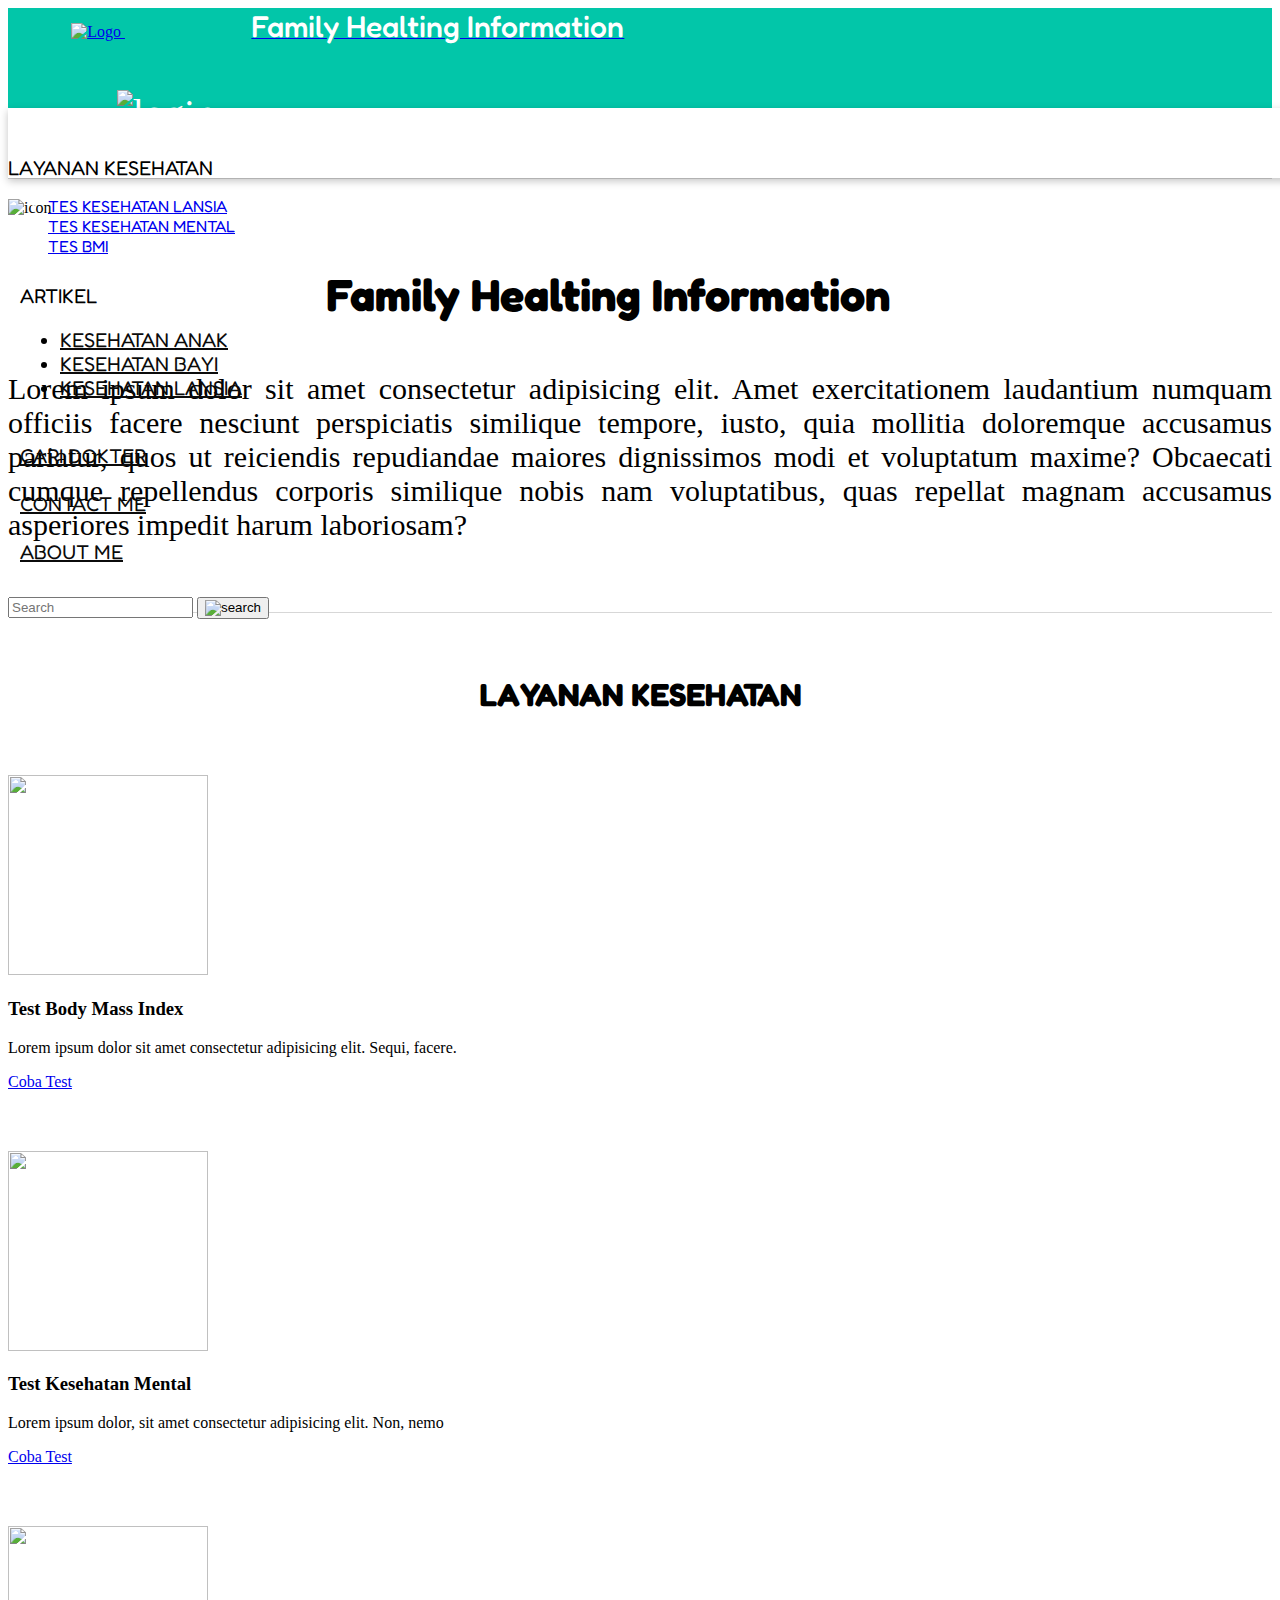
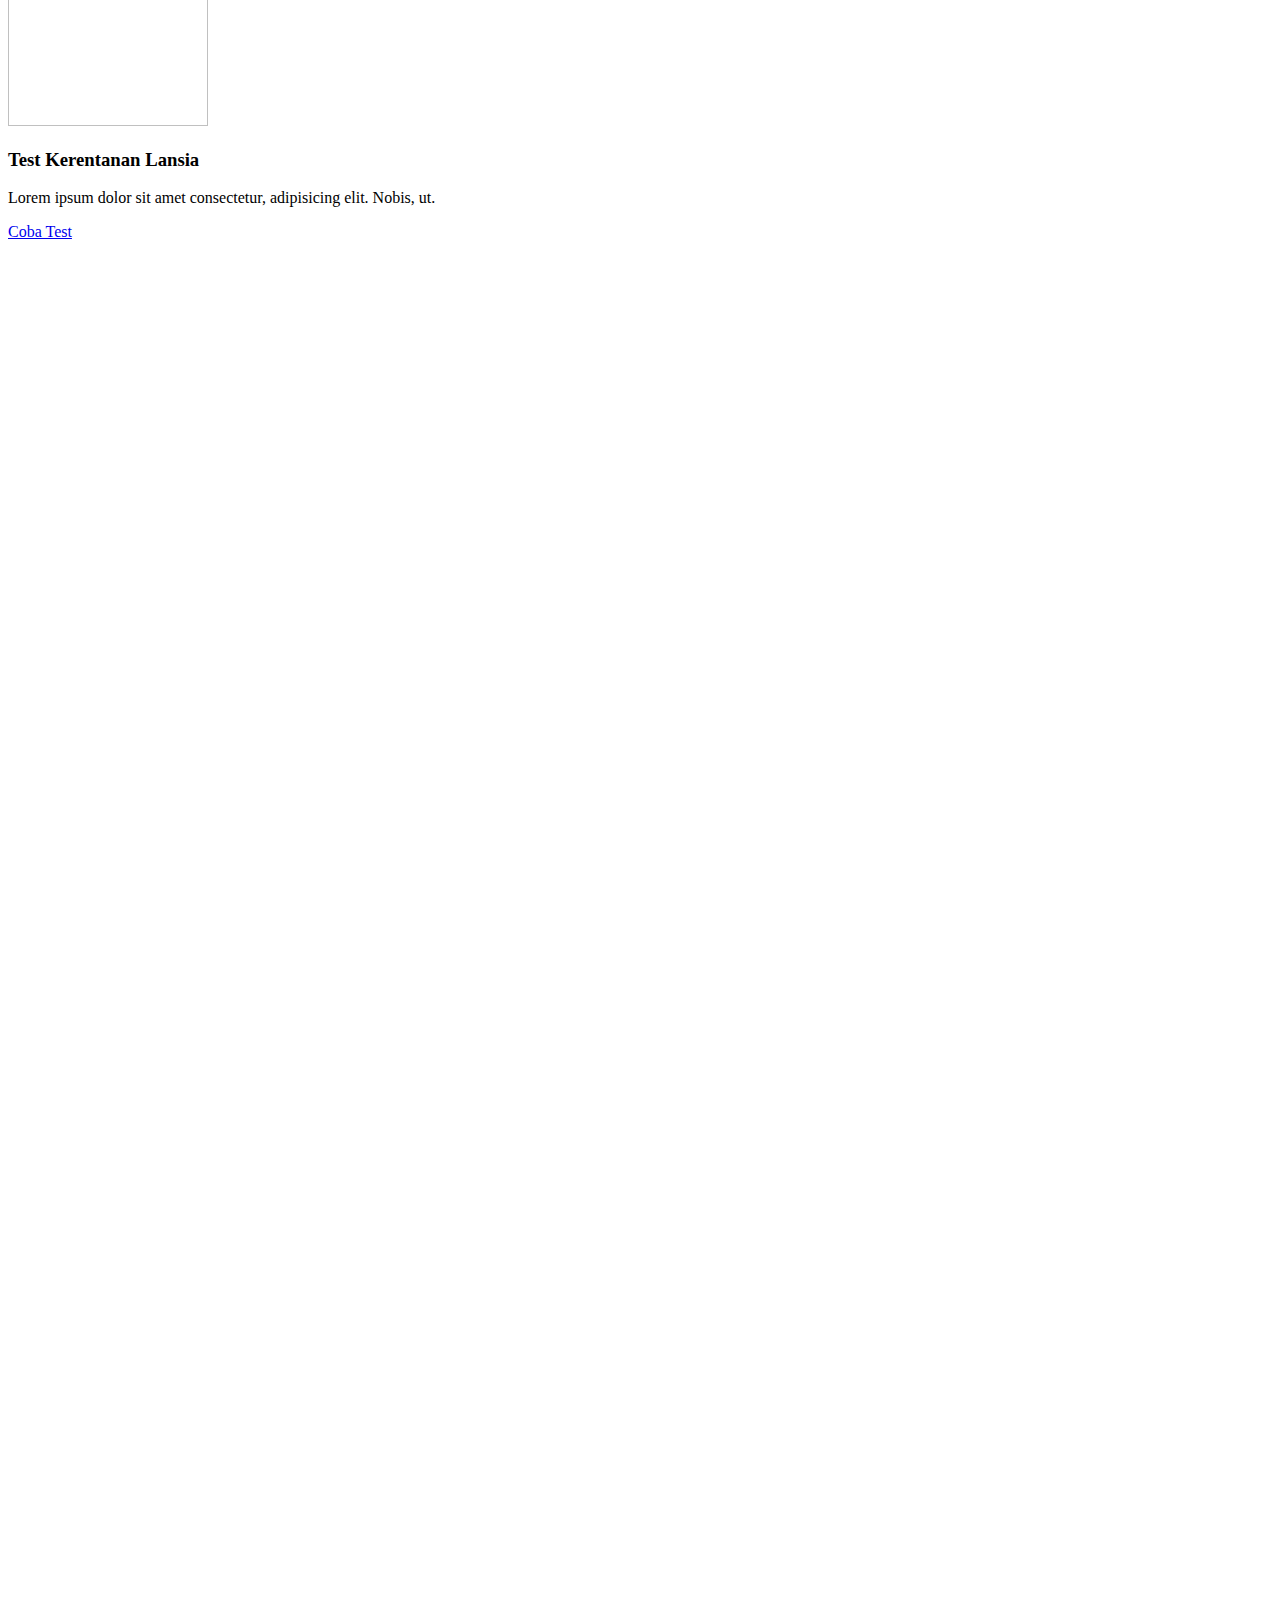
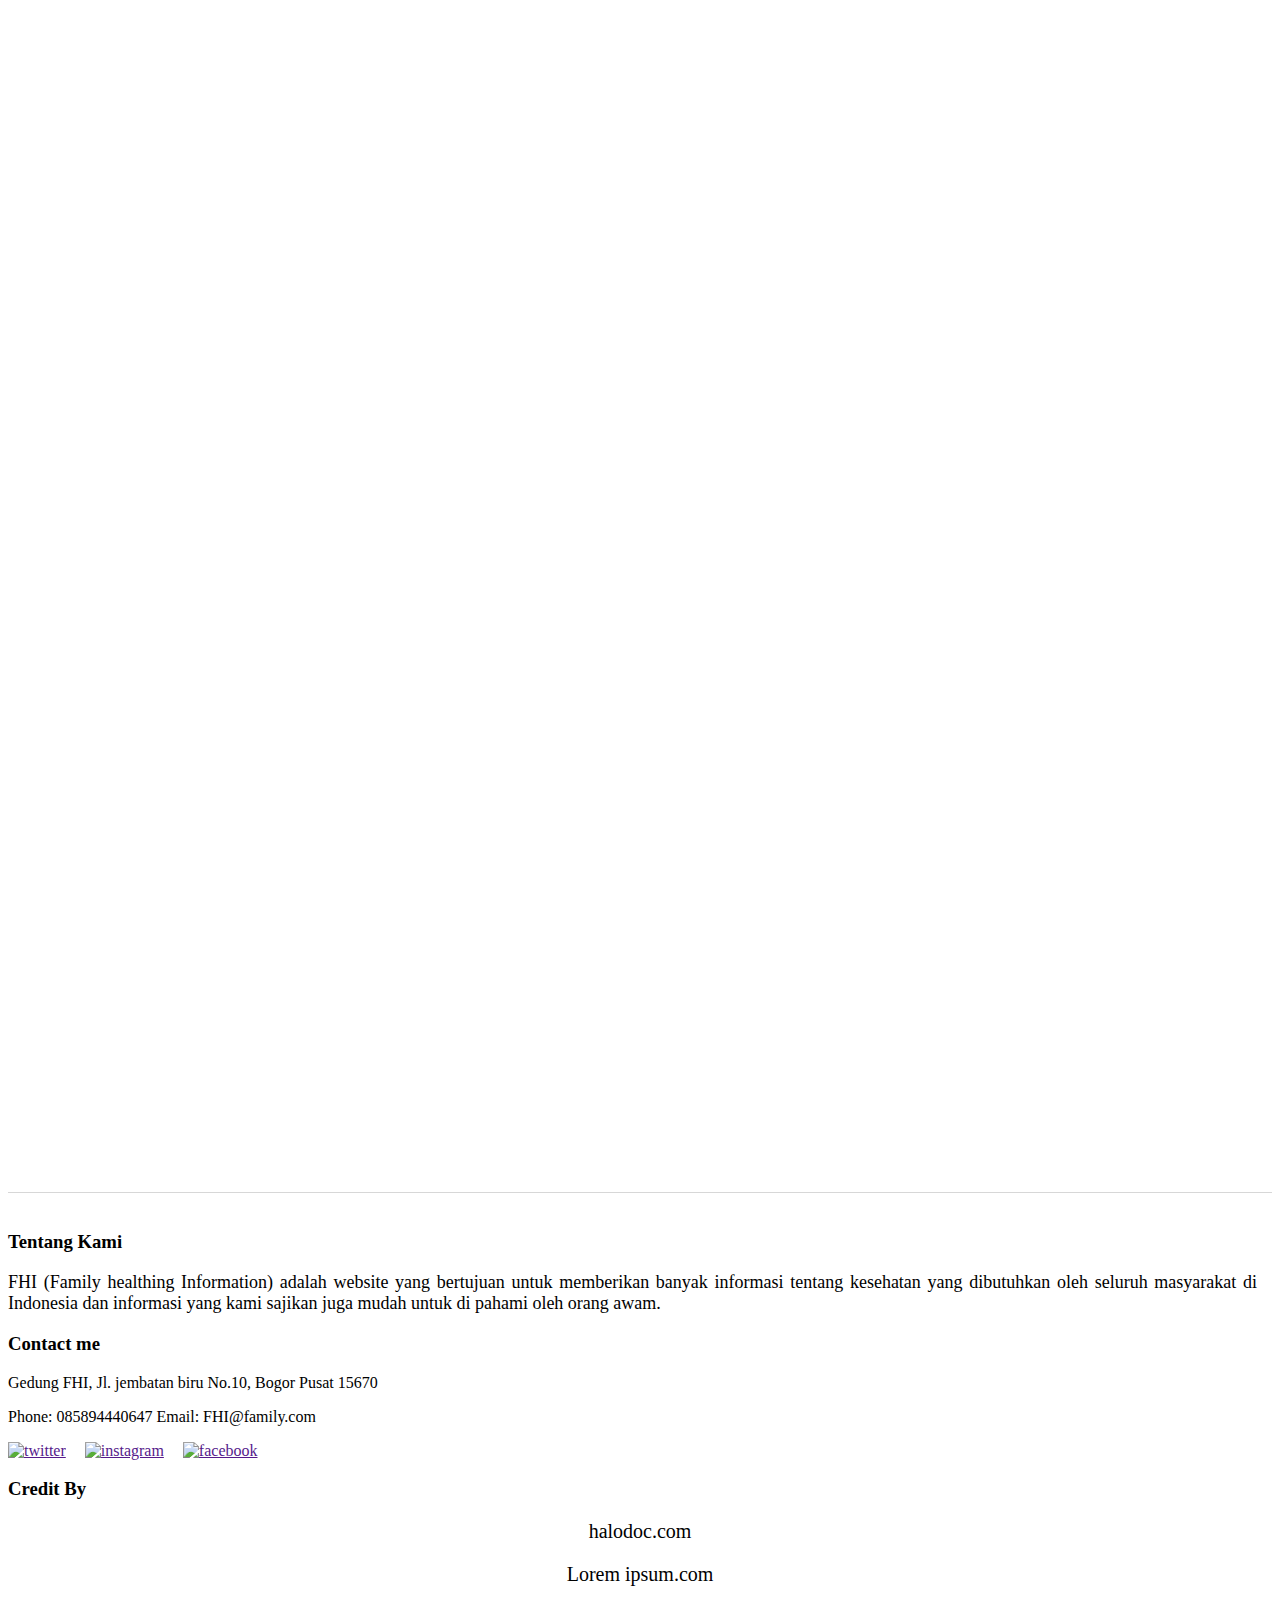
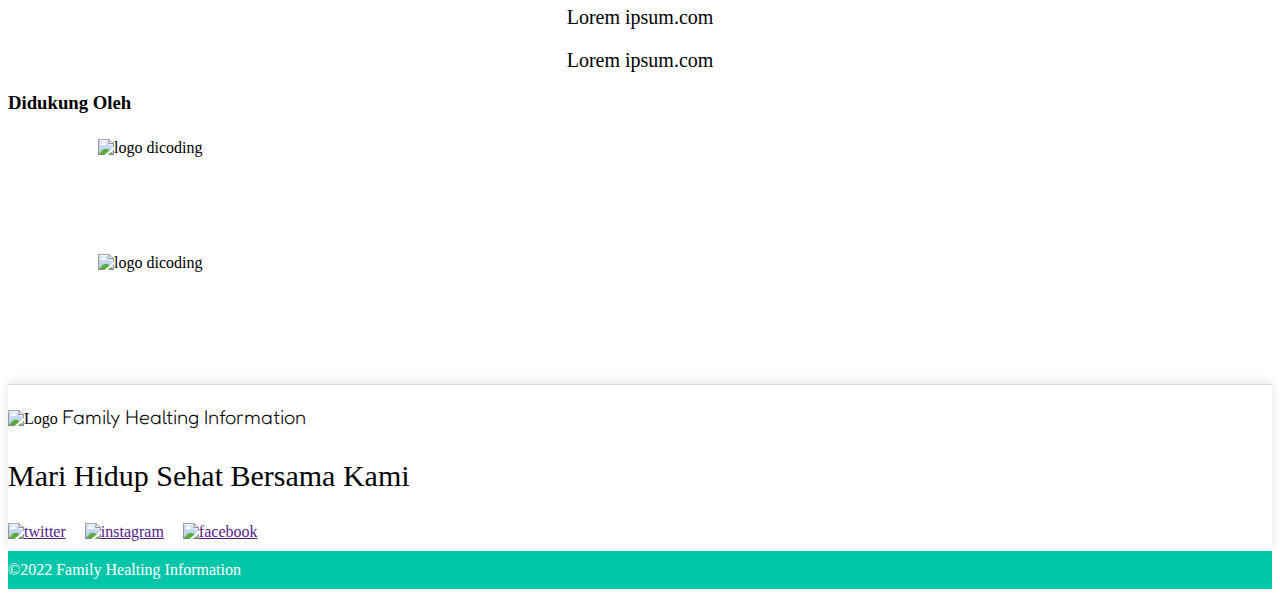
==== index.html @ c64f08cf "penambahan link ke bmi" ====
<!doctype html>
<html lang="en">

<head>
  <meta charset="utf-8">
  <meta name="viewport" content="width=device-width, initial-scale=1">
  <title>HOME</title>
  <!--style-->
  <link href="asset/style/index.css" rel="stylesheet">
  <link href="asset/style/responsive.css" rel="stylesheet">
  <link href="https://cdn.jsdelivr.net/npm/bootstrap@5.2.2/dist/css/bootstrap.min.css" rel="stylesheet" integrity="sha384-Zenh87qX5JnK2Jl0vWa8Ck2rdkQ2Bzep5IDxbcnCeuOxjzrPF/et3URy9Bv1WTRi" crossorigin="anonymous">
  <link href="https://unpkg.com/aos@2.3.1/dist/aos.css" rel="stylesheet">
  <script src="https://unpkg.com/aos@2.3.1/dist/aos.js"></script>
  <!--font-->
  <link
    href="https://fonts.googleapis.com/css2?family=Acme&family=Fredoka+One&family=Kanit&family=Nerko+One&family=Righteous&family=Secular+One&display=swap"
    rel="stylesheet">
  <!--icon-->
  <link rel="stylesheet" href="https://cdn.jsdelivr.net/npm/bootstrap-icons@1.10.2/font/bootstrap-icons.css">
</head>


<body>
  <nav class="navbar">
    <div class="container-fluid">
      <a class="navbar-brand" href="index.html">
        <img src="asset/img/logo.png" alt="Logo" width="60" height="60" class="d-inline-block align-text-center mb-2">
        <span>Family Healting Information </span>
        <ul class="navbar-nav">
          <li class="nav-item">
            <a href="page/login.html"><img src="asset/img/person.svg" alt="login" height="40" width="40"></i></a>
          </li>
        </ul>
        <b id="hamburger" onclick="showMenu();">&#8801;</b>
      </a>
    </div>
  </nav>
  <div class="nav" id="menu_vertikal">
    <span>
      <li class="nav-item dropdown "></li>
    </span>
    <a class="nav-link dropdown-toggle " href="#" role="button" data-bs-toggle="dropdown" aria-expanded="false">
      <span>LAYANAN KESEHATAN</span>
    </a>
    <ul class="dropdown-menu">
      <li><a class="dropdown-item" href="#">TES KESEHATAN LANSIA</a></li>
      <li><a class="dropdown-item" href="page/mentalhealth.html">TES KESEHATAN MENTAL</a></li>
      <li><a class="dropdown-item" href="page/bmi">TES BMI</a></li>
    </ul>
    </li>
    <li class="nav-item dropdown">
      <a class="nav-link dropdown-toggle" href="#" role="button" data-bs-toggle="dropdown" aria-expanded="false">
        ARTIKEL
      </a>
      <ul class="dropdown-menu">
        <li><a class="dropdown-item" href="#">KESEHATAN ANAK</a></li>
        <li><a class="dropdown-item" href="#">KESEHATAN BAYI</a></li>
        <li><a class="dropdown-item" href="#">KESEHATAN LANSIA</a></li>
      </ul>
    </li>
    <li class="nav-item">
      <a class="nav-link" href="#">CARI DOKTER</a>
    </li>
    <li class="nav-item">
      <a class="nav-link" href="#">CONTACT ME</a>
    </li>
    <li class="nav-item ">
      <a class="nav-link" href="page/about.html">ABOUT ME </a>
    </li>
    <li class="nav-itemm ">
      <a class="nav-link" href="page/login.html"><span>LOGIN</span> </a>
    </li>
    <form class="d-flex " role="search">
      <input class="form-control" type="search" placeholder="Search" aria-label="Search">
      <button class="btn btn-success ms-1" type="submit"><img src="asset/img/search.svg" alt="search" height="40"
          width="40"></button>
    </form>
  </div>
  <main>
    <!--hero-->
    <div class="container px-1 py-5 ">
      <div class="row flex-lg-row-reverse align-items-center g-5 py-5">
        <div class="col-12 col-sm-8 col-lg-6 ">
          <img src="asset/img/icon1.webp" class="img-fluid " alt="icon" width="800" height="900" loading="lazy">
        </div>
        <div class="col-lg-6 ">
          <h1 class="fw-bold mb-3 ">Family Healting Information</h1>
          <p class="lead fs-4 ">Lorem ipsum dolor sit amet consectetur adipisicing elit. Amet exercitationem laudantium
            numquam officiis facere nesciunt perspiciatis similique tempore, iusto, quia mollitia doloremque accusamus
            pariatur, quos ut reiciendis repudiandae maiores dignissimos modi et voluptatum maxime? Obcaecati cumque
            repellendus corporis similique nobis nam voluptatibus, quas repellat magnam accusamus asperiores impedit
            harum laboriosam?</p>
        </div>
      </div>
    </div>
    <!--feture 1-->

    <div class="row mb-5">
      <h1>LAYANAN KESEHATAN</h1>
      <div class="col-md-3">
        <div class="row g-0 border rounded  mb-5 shadow-sm   position-relative " id="featured-4">
          <div class="col-auto d-none d-lg-block">
            <img class="bd-placeholder-img " width="200" height="200" img src="asset/img/imb.jpg" role="img">
          </div>
          <div class="col p-4  flex-column position-relative">
            <h3 class="mb-0">Test Body Mass Index</h3>
            <p class="card-text mb-auto">Lorem ipsum dolor sit amet consectetur adipisicing elit. Sequi, facere.</p>
            <a href="page/bmi.html" class="btn btn-primary my-3"> Coba Test</a>
          </div>
        </div>
      </div>
      <div class="col-md-3">
        <div class="row g-0 border rounded  shadow-sm h-md-200 position-relative">
          <div class="col-auto d-none d-lg-block">
            <img class="bd-placeholder-img" width="200" height="200" img src="asset/img/mental.webp" role="img">
          </div>
          <div class="col p-4 flex-column position-relative">
            <h3 class="mb-0">Test Kesehatan Mental</h3>
            <p class="mb-auto">Lorem ipsum dolor, sit amet consectetur adipisicing elit. Non, nemo</p>
            <a href="page/mentalhealth.html" class="btn btn-primary my-3"> Coba Test</a>
          </div>
        </div>
      </div>
      <div class="col-md-3">
        <div class="row g-0 border rounded  shadow-sm h-md-200 position-relative">
          <div class="col-auto d-none d-lg-block">
            <img class="bd-placeholder-img" width="200" height="200" img src="asset/img/lansia.jpg" role="img">
          </div>
          <div class="col p-4 flex-column position-relative">
            <h3 class="mb-0">Test Kerentanan Lansia</h3>
            <p class="mb-auto">Lorem ipsum dolor sit amet consectetur, adipisicing elit. Nobis, ut.</p>
            <a href="#" class="btn btn-primary my-3"> Coba Test</a>
          </div>

        </div>
      </div>
    </div>
    <!--fitur 2-->
    <div data-aos="fade-up">
     
      <div class="row ">
        <h1>CARI DOKTER</h1>
        <div class="container px-0 py-5" id="featured-">
          <div class="row g-0 py-5 row-cols-2 row-cols-lg-3 ">
            <div class="col-lg-3 border shadow p-3 mb-5 bg-body rounded mx-3 p-3">
              <div class="feature-icon ">
                <img src="asset/img/dr-cahyani.jpg" alt="dokter" width="100px" height="100px">
              </div>
              <h2>dr. Cahyani Kusuma Dewi</h2>
              <h3>Dokter Spesialis Anak</h3>
              <p>dr. Cahyani Kusuma Dewi merupakan seorang Dokter Umum yang memiliki pengalaman selama 16 tahun di
                bidangnya. Saat ini, dr. Cahyani Kusuma Dewi berpraktek di Klinik Puri Medika Kartika Chandra di
                Pancoran, Jakarta Selatan, dan Klinik Pola di Pasar Minggu, Jakarta Selatan</p>
              <a href="#" class="btn btn-success ">Hubungi</a>
              <a href="#" class="btn btn-info">Detail</a>
            </div>
            <div class="col-lg-3 border shadow p-3 mb-5 bg-body rounded mx-3 my-2 p-3">
              <div class="feature-icon ">
                <img src="asset/img/dr.raden.jpg" alt="dokter" width="100px" height="100px">
              </div>
              <h2>dr. Raden D. S. S. Yuwono, Sp.A</h2>
              <h3>Dokter Spesialis Anak</h3>
              <p>dr. Raden D. S. S. Yuwono merupakan seorang Dokter Spesialis Anak yang memiliki pengalaman selama 22
                tahun di bidangnya. Saat ini, dr. Raden D. S. S. Yuwono berpraktek di Rumah Sakit Ciputra Citra Garden
                City Kalideres, Jakarta Barat. Sebagai seorang dokter, beliau telah mengenyam pendidikan di Universitas
                Tarumanagara, dan Universitas Sam Ratulangi.</p>
              <a href="#" class="btn btn-success ">Hubungi</a>
              <a href="#" class="btn btn-info">Detail</a>
            </div>
            <div class="col-lg-3 border  shadow p-3 mb-5 bg-body rounded mx-3 p-3">
              <div class="feature-icon ">
                <img src="asset/img/dr-achmad.jpg" alt="dokter" width="100px" height="100px">
              </div>
              <h2>dr. Achmad Mediana, Sp.OG</h2>
              <h3>Dokter Spesialis Kandungan</h3>
              <p>dr. Achmad Mediana merupakan seorang Dokter Spesialis Kebidanan dan Kandungan. Saat ini, dr. Achmad
                Mediana berpraktek di Rumah Sakit Ibu dan Anak Kemang Medical Care di Pasar Minggu, Jakarta Selatan, dan
                Praktek dr. Achmad Mediana, Sp.OG di Mampang Prapatan, Jakarta Selatan. Sebagai seorang dokter, beliau
                telah mengenyam pendidikan di Universitas Indonesia.
              </p>
              <a href="#" class="btn btn-success ">Hubungi</a>
              <a href="#" class="btn btn-info">Detail</a>
            </div>

          </div>
        </div>
      </div>
    </div>
    <!--blog-->
    <div data-aos="zoom-down-out">
      <div class="b-example-divider"></div>
      <div class="blog">
        <h1>ARTIKEL KESEHATAN</h1>
        <div class="container my-5">
          <div class="row p-4 pb-0 pe-lg-0 pt-lg-5 align-items-center rounded-3 border shadow-lg">
            <div class="col-lg-4 offset-lg-1 p-0 overflow-hidden shadow-lg">
              <img class="rounded-lg-3" src="asset/img/lansia.jpg" alt="" width="720">
            </div>
            <div class="col-lg-6 p-3 p-lg-5 pt-lg-3">
              <h2 class="display-4 ">Dampak Self-Diagnose terhadap Kesehatan Mental</h2>
              <p class="lead">Lorem, ipsum dolor sit amet consectetur adipisicing elit. Numquam esse atque aliquid velit
                laudantium itaque beatae id. Sed et, esse minus, odio ipsa ratione veritatis facere nam recusandae fuga
                aut.</p>
              <div class="d-grid gap-2 d-md-flex justify-content-md-start mb-4 mb-lg-3">
                <a href="#" class="btn btn-info btn-lg px-4 me-md-2 fw-bold ms-1">More</a>
              </div>
            </div>

            <div class="row ">
              <div class="col-lg-4">
                <img class=" rounded" img src="asset/img/anaksekolah.jpg" alt="anaksekolah" width="100px"
                  height="100px">
                <h3>Memastikan Kesehatan Anak di Sekolah Semasa Pandemi</h3>
                <p>Lorem ipsum dolor sit, amet consectetur adipisicing elit. Aspernatur, distinctio.</p>
                <p><a class="btn btn-info" href="#">View details &raquo;</a></p>
              </div><!-- /.col-lg-4 -->
              <div class="col-lg-4">
                <img class="bd-placeholder-img rounded" width="100%" height="200" img src="asset/img/vaksin.jpg"
                  role="img">

                <h3>Vaksin vs Serum, Mana Lebih Efektif?</h3>
                <p>Lorem ipsum dolor sit amet consectetur adipisicing elit. Repudiandae, ad?.</p>
                <p><a class="btn btn-info" href="#">View details &raquo;</a></p>
              </div><!-- /.col-lg-4 -->

              <div class="col-lg-4">
                <img class="bd-placeholder-img rounded" width="100%" height="200" img src="asset/img/posyandu.webp">
                <h3>Sudah Lengkapkah Imunisasi Sang Buah Hati?</h3>
                <p>Lorem ipsum dolor sit amet, consectetur adipisicing elit. Earum, qui.</p>
                <p><a class="btn btn-info" href="#">View details &raquo;</a></p>

              </div><!-- /.col-lg-4 -->
              <div class="lainnya ">
                <a class="btn btn-secondary" shref="#">ARTIKEL LAINNYA &raquo;</a>
              </div>
            </div><!-- /.row -->
          </div>
        </div>
      </div>
    </div>
  </main>
  <footer>

    <div class="container footer-1">
      <div class="row">
        <div class="col-md-4 pt-3 text-center">
          <h3 class="pb-3">Tentang Kami</h3>
          <p class="tentang-kami">FHI (Family healthing Information) adalah website yang bertujuan untuk memberikan
            banyak
            informasi tentang kesehatan yang dibutuhkan oleh seluruh masyarakat di Indonesia dan informasi yang kami
            sajikan juga mudah untuk di pahami oleh orang awam.</p>
        </div>
        <div class="col-md-2 pt-lg-3 pt-5 text-center ">
          <h3 class="pb-3">Contact me</h3>
          <p class="contact">Gedung FHI, Jl. jembatan biru No.10, Bogor Pusat 15670</p>
          <p class="contact pb-2"><span class="fw-bolder">Phone</span>: 085894440647 <span><span
                class="fw-bolder">Email</span>: FHI@family.com</span>
          </p>
          <a class="sosmed" href=""><img src="./asset/img/twitter.png" class="img-fluid" alt="twitter"></a>
          <a class="sosmed" href=""><img src="./asset/img/instagram.png" class="img-fluid" alt="instagram"></a>
          <a class="sosmed" href=""><img src="./asset/img/facebook.png" class="img-fluid" alt="facebook"></a>
        </div>
        <div class="col-md-3 pt-lg-3 pt-5 text-center ">
          <h3 class="pb-3">Credit By</h3>
          <p class="credit">halodoc.com</p>
          <p class="credit">Lorem ipsum.com</p>
          <p class="credit">Lorem ipsum.com</p>
          <p class="credit">Lorem ipsum.com</p>
        </div>
        <div class="col-md-3 pt-lg-3 pt-5 text-center">
          <h3 class="pb-3">Didukung Oleh</h3>
          <img src="./asset/img/dicoding.png" alt="logo dicoding" class="Didukung">
          <img src="./asset/img/Kampus Merdeka.png" alt="logo dicoding" class="Didukung">
        </div>
      </div>
    </div>

    <div class="shadow-content footer-2">
      <div class="container">
        <div class="row footer2">
          <div class="col-md-4 text-center ">
            <img src="asset/img/logo.png" alt="Logo" width="60" height="60">
            <span class="fhi">Family Healting Information</span>
          </div>
          <div class="col-md-5 pt-2 ">
            <p class="lead text-center">Mari Hidup Sehat Bersama Kami </p>
          </div>
          <div class="col-md-3 pt-2 text-center ">
            <a class="sosmed" href=""><img src="./asset/img/twitter.png" class="img-fluid" alt="twitter"></a>
            <a class="sosmed" href=""><img src="./asset/img/instagram.png" class="img-fluid" alt="instagram"></a>
            <a class="sosmed" href=""><img src="./asset/img/facebook.png" class="img-fluid" alt="facebook"></a>
          </div>
          <div class="backTop">
            <button onclick="topFunction()" id="myBtn" title="Go to top"><img src="asset/img/backtoup.svg" alt=""></button>
          </div>
        </div>
      </div>
    </div>

    <div class="copyright text-center">
      ©2022 Family Healting Information
    </div>

  </footer>
</body>

</html>
  <script src="asset/script/index.js"></script>
  <script src="https://cdn.jsdelivr.net/npm/bootstrap@5.2.2/dist/js/bootstrap.bundle.min.js" integrity="sha384-OERcA2EqjJCMA+/3y+gxIOqMEjwtxJY7qPCqsdltbNJuaOe923+mo//f6V8Qbsw3" crossorigin="anonymous"></script>
---- asset/style/index.css ----
html{
  scroll-behavior: smooth;
}

.navbar{
    background-color: rgba(0, 198, 168, 0.992);
    width: 100%;
    height: 100px;
}
.navbar-brand{
    margin-left: 5%;
}
.navbar-brand span{
    font-family: 'Fredoka One', cursive;
    padding:10%;
    font-size: 30px;
    font-weight: 500;
    color: white;
}

.nav-item img{
    color:white;
    font-size: 40px;
    align-items: center;
    margin-bottom: 10%;
    text-decoration: none;
    margin-right: 10%;
}

.navbar-nav{
    margin-right: 5%;
}
#hamburger{
  float:right;
  padding: 0px 0px;
  margin-top: -15px;
  color: rgb(255, 255, 255);
  border-radius: 5px;
  font-size: 35px;
}
#hamburger:hover{
  color: #fff;
}
  .nav{
    height: 70px;
    width: 100%;
    background-color: #ffffff;
    position: relative;
    box-shadow: rgba(0, 0, 0, 0.24) 0px 3px 8px;
    text-decoration: none;
    color: white;
    font-family: 'Fredoka One', cursive;
    align-items: center;
    justify-content: end;
    padding-right: 15%;
  }

  .nav-link.dropdown-toggle{
    text-decoration: none;
    font-size: 20px;
    color: black;
  }

  .nav-link.dropdown-toggle:hover{
    background-color: rgba(0, 198, 168, 0.992);
    text-decoration: none;
  }
  .nav-item{
    text-decoration: none;
    font-size: 20px;
    color: black;
    padding: 12px;
    
  }
  .nav-item:hover{
    background-color: rgba(0, 198, 168, 0.992);
    text-decoration: none;
  
  }
  .nav-item a{
    color:#0b0b0b;
  }
  .nav-itemm span{
    text-decoration: none;
    font-size: 20px;
    color: #0b0b0b;
    display: none;
  }
  /*hero*/

 .lead {
  justify-content: start;
  color: rgb(0, 0, 0);
  text-align: justify;
  font-size: 30px;
 }
 
 .fw-bold{
  text-align: start;
  margin-left:-5%;
  font-size: 45px;
 }
 

   /*fitur1*/
   
  .row{
    padding-top: 20px;
    border-top: 1px solid rgb(215, 215, 215);
    justify-content: center;
    padding-bottom: 40px;
  }
  .row.g-0{
    padding-top: 20px;
    border-top: 0px solid rgb(215, 215, 215);
    justify-content: center;
  }

  .row.mb-2 h1{
    font-family: 'Fredoka One', cursive;
    text-align: center;
    padding:20px;
  }

/*fitur2*/
.feature-icon {
  display: inline-flex;
  align-items: center;
  justify-content: center;
  align-items: center;
  margin-bottom: 1rem;
  font-size: 2rem;
  color: #fff;
  width: 50%;
  height: auto;
  border-radius: .75rem;
}
.feature-icon img{
  height: 200px;
  width: 200px;
  border-radius: 50%;
  padding: 3px;
  border: 0px solid black;
  box-shadow:  rgba(0, 0, 0, 0.467) 3px 3px 8px;
}
.feature.col h2{
  text-align: center;
  font-family: 'Fredoka One', cursive;
  color:  rgba(0, 198, 168, 0.992);
}
.feature.col h3{
  text-align: center;
  font-family: 'Fredoka One', cursive;
  color:  rgba(0, 0, 0, 0.992)
}
.feature.col p{
  text-align: justify;
  padding-left: 5px;
}
.btn.btn{
 text-align: center;
 justify-content: center;
 align-items: center;
 right: 50%;
}
.row h1{
  font-family: 'Fredoka One', cursive;
  text-align: center;
  padding:20px;
}
.icon-link {
  display: inline-flex;
  align-items: center;
}
.col-lg-3{
  justify-content: center;
  align-items: center;
  text-align: center;
}
.card img{
  box-shadow: rgba(0, 198, 168, 0.992) 0px 3px 8px;
}
.card{
  justify-content: center;
  align-items: center;
  text-align: center;
  box-shadow: rgba(50, 50, 93, 0.25) 0px 50px 100px -20px, rgba(0, 0, 0, 0.3) 0px 30px 60px -30px;
}
.card-text{
 text-align:justify;
}
.card a{
 border: 1px solid rgba(0, 198, 168, 0.992) ;
 background-color: rgba(0, 198, 168, 0.992) ;
 color: white;

}
/*blog*/
.blog{
  border-top:1px solid rgb(215, 215, 215);
  margin-top: 20px;
}
.blog h1{
  text-align: center;
  font-family: 'Fredoka One', cursive;
  color:  rgba(0, 0, 0, 0.992);
  padding: 20px;
}
.col-lg-4 img{
  text-align: center;
  width: 100%;
  height: 50%;
}
.col-lg-4 {
  text-align: center;
  font-size: 18px;
}
.col-lg-4 h3{
font-size: 20px;
}
.lainnya {
  justify-content: end;
  text-align: end;
}

/*slide*/ 

  .carousel-caption {
    bottom: 3rem;
    z-index: 10;
  }

  .carousel-item {
    height: 32rem;
    background-color: #cbc9c9;
  }
  .carousel-item > img {
    position: absolute;
    top: 0;
    right: 0;
    min-width: 100%;
  }
  .carousel.slide{
  height: 100%;
  box-shadow: rgba(0, 0, 0, 0.24) 0px 3px 4px;
  }
  .carousel-control-next-icon{
    border: 1px solid black;
    background-color: #0b0b0b;
  }
  .carousel-control-prev-icon{
    border: 1px solid black;
    background-color: #0b0b0b;
  }

  /* Footer */

  .shadow-content {
    box-shadow: 0 -2px 10px #e5e5e5;
  }
  
  .Didukung {
    width: 25vh;
    height: 10vh; 
    margin-top: 25px !important;
    display: block;
    margin: 0 90px;
  }

.fhi {
  font-family: 'Fredoka One', cursive;
  font-size: 20px;
  font-weight: 100;
}
#myBtn{
right: 10%;
cursor: pointer;
position: fixed;
border: none;
bottom: 5%;
border: none;
display: none;
border-radius: 50%;
width: 0px;
height: 0px;
background-color: white;
}
.backTop img{
  width: 40px;
  height: 40px;
  border-radius: 50%;
  background-color:  rgba(0, 198, 168, 0.992);
}

.sosmed > img{
  width: 50px;
  /* float: right; */
  padding-right: 15px;
  align-items: center;
}

.footer2 {
  padding-bottom: 10px !important;
}

.copyright {
  background-color: rgba(0, 198, 168, 0.992);
  color: #fff;
  padding: 10px 0px;
}

.credit {
  text-align: center;
  color: rgb(0, 0, 0);
  font-size: 20px;
 }

 .tentang-kami {
  justify-content: start;
  color: rgb(0, 0, 0);
  text-align: justify;
  font-size: 18px;
  padding-right: 15px;
 }
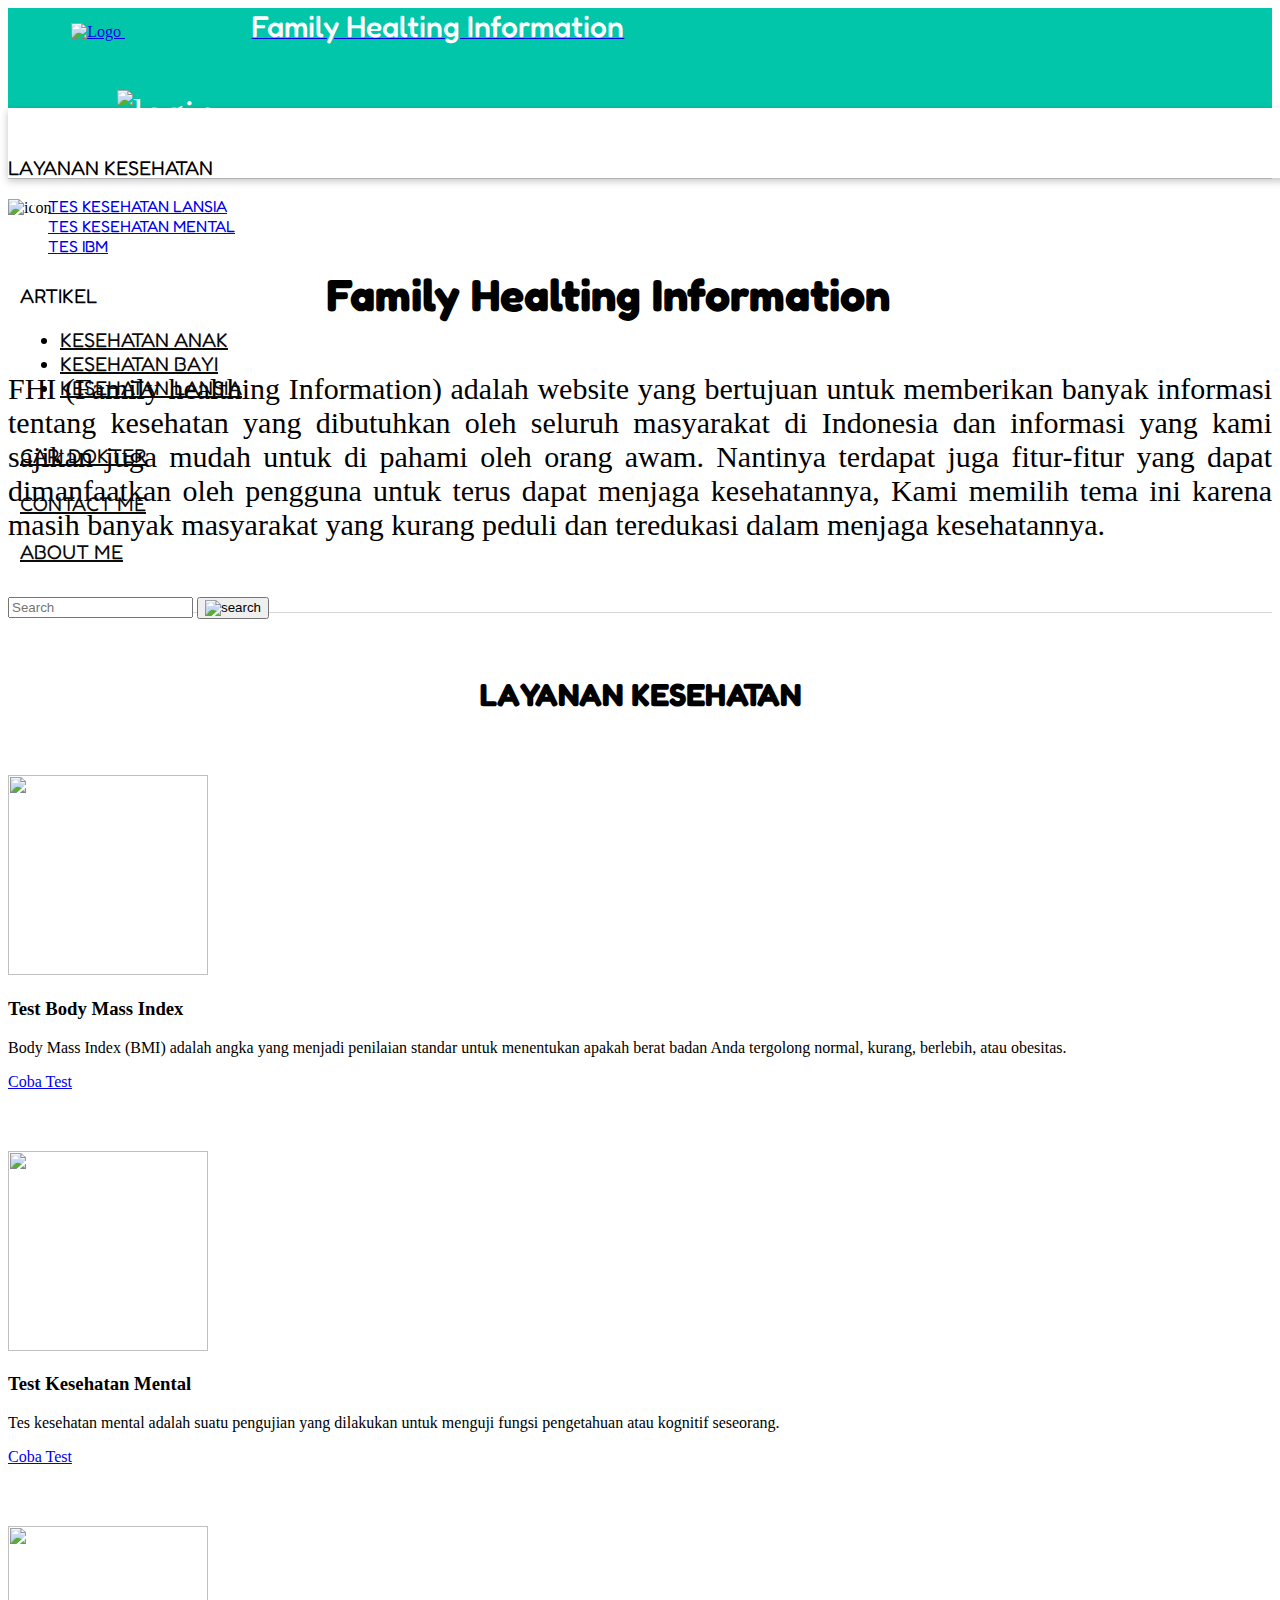
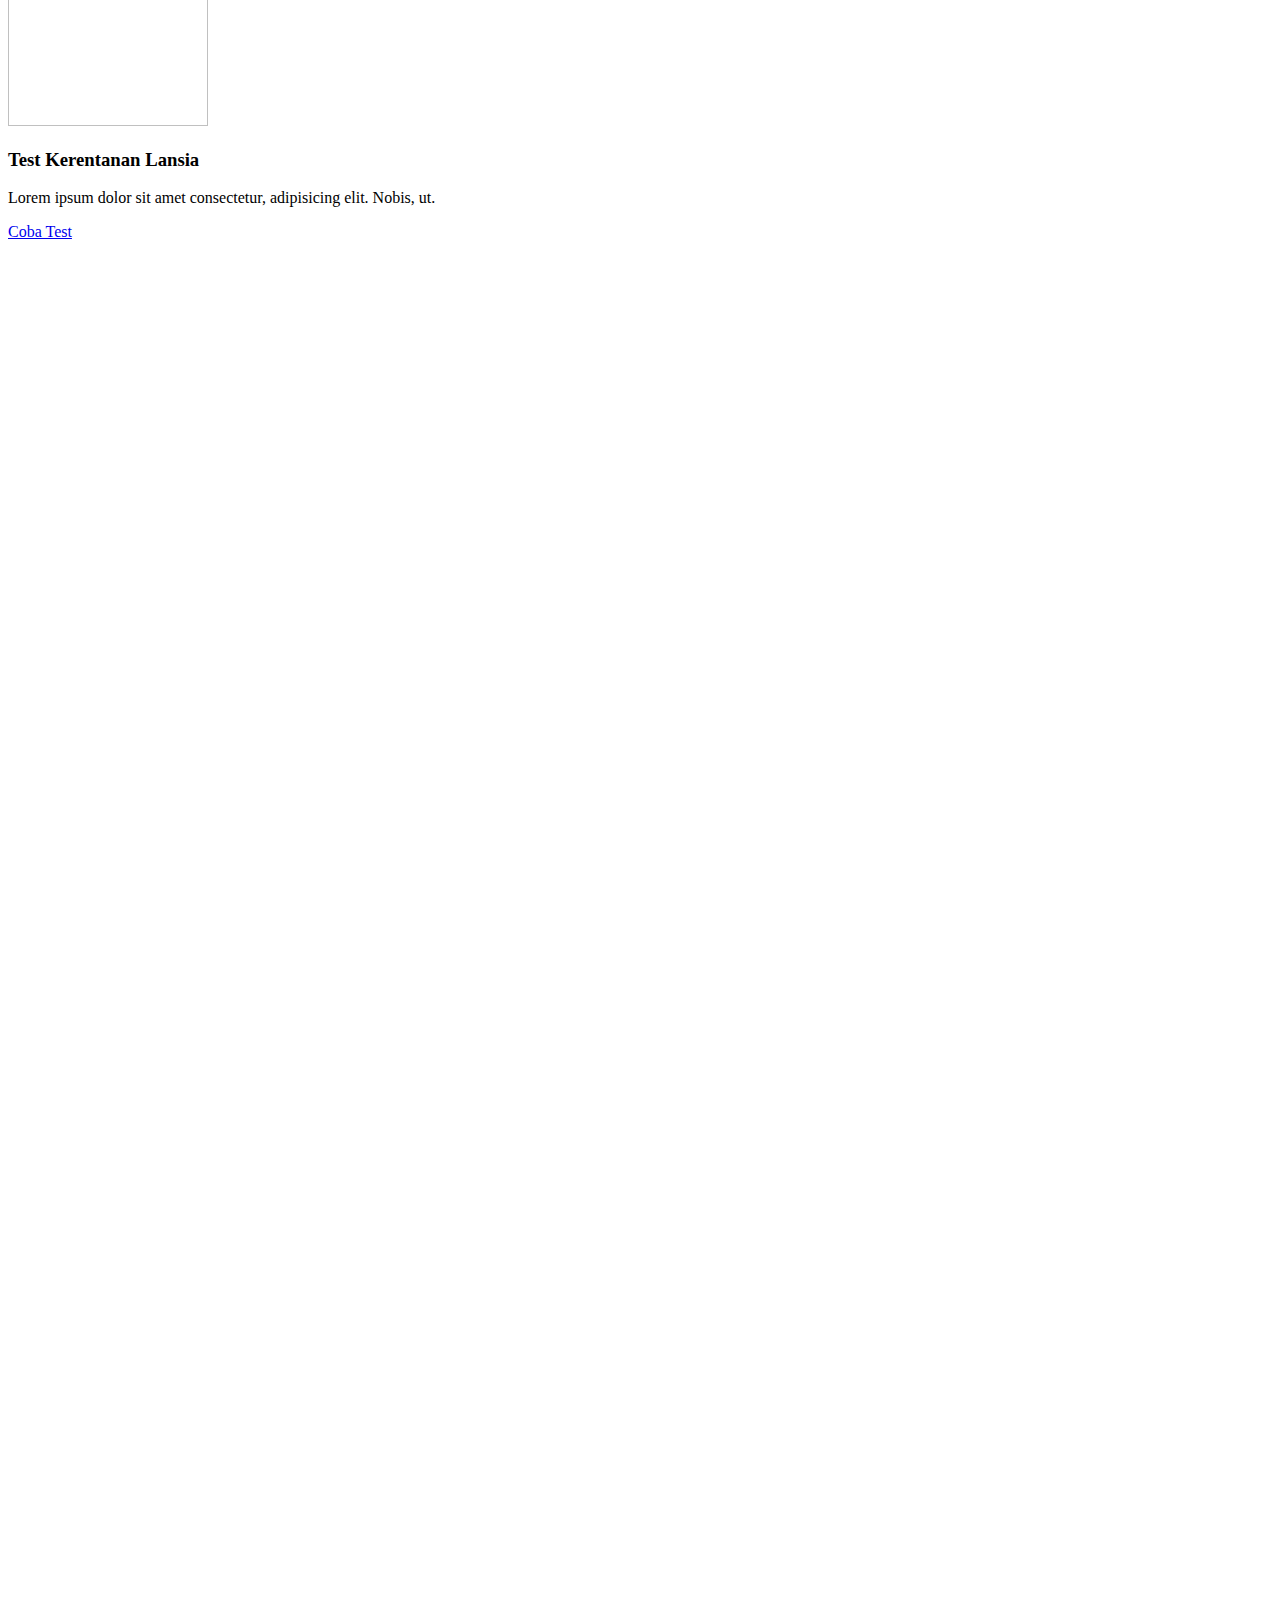
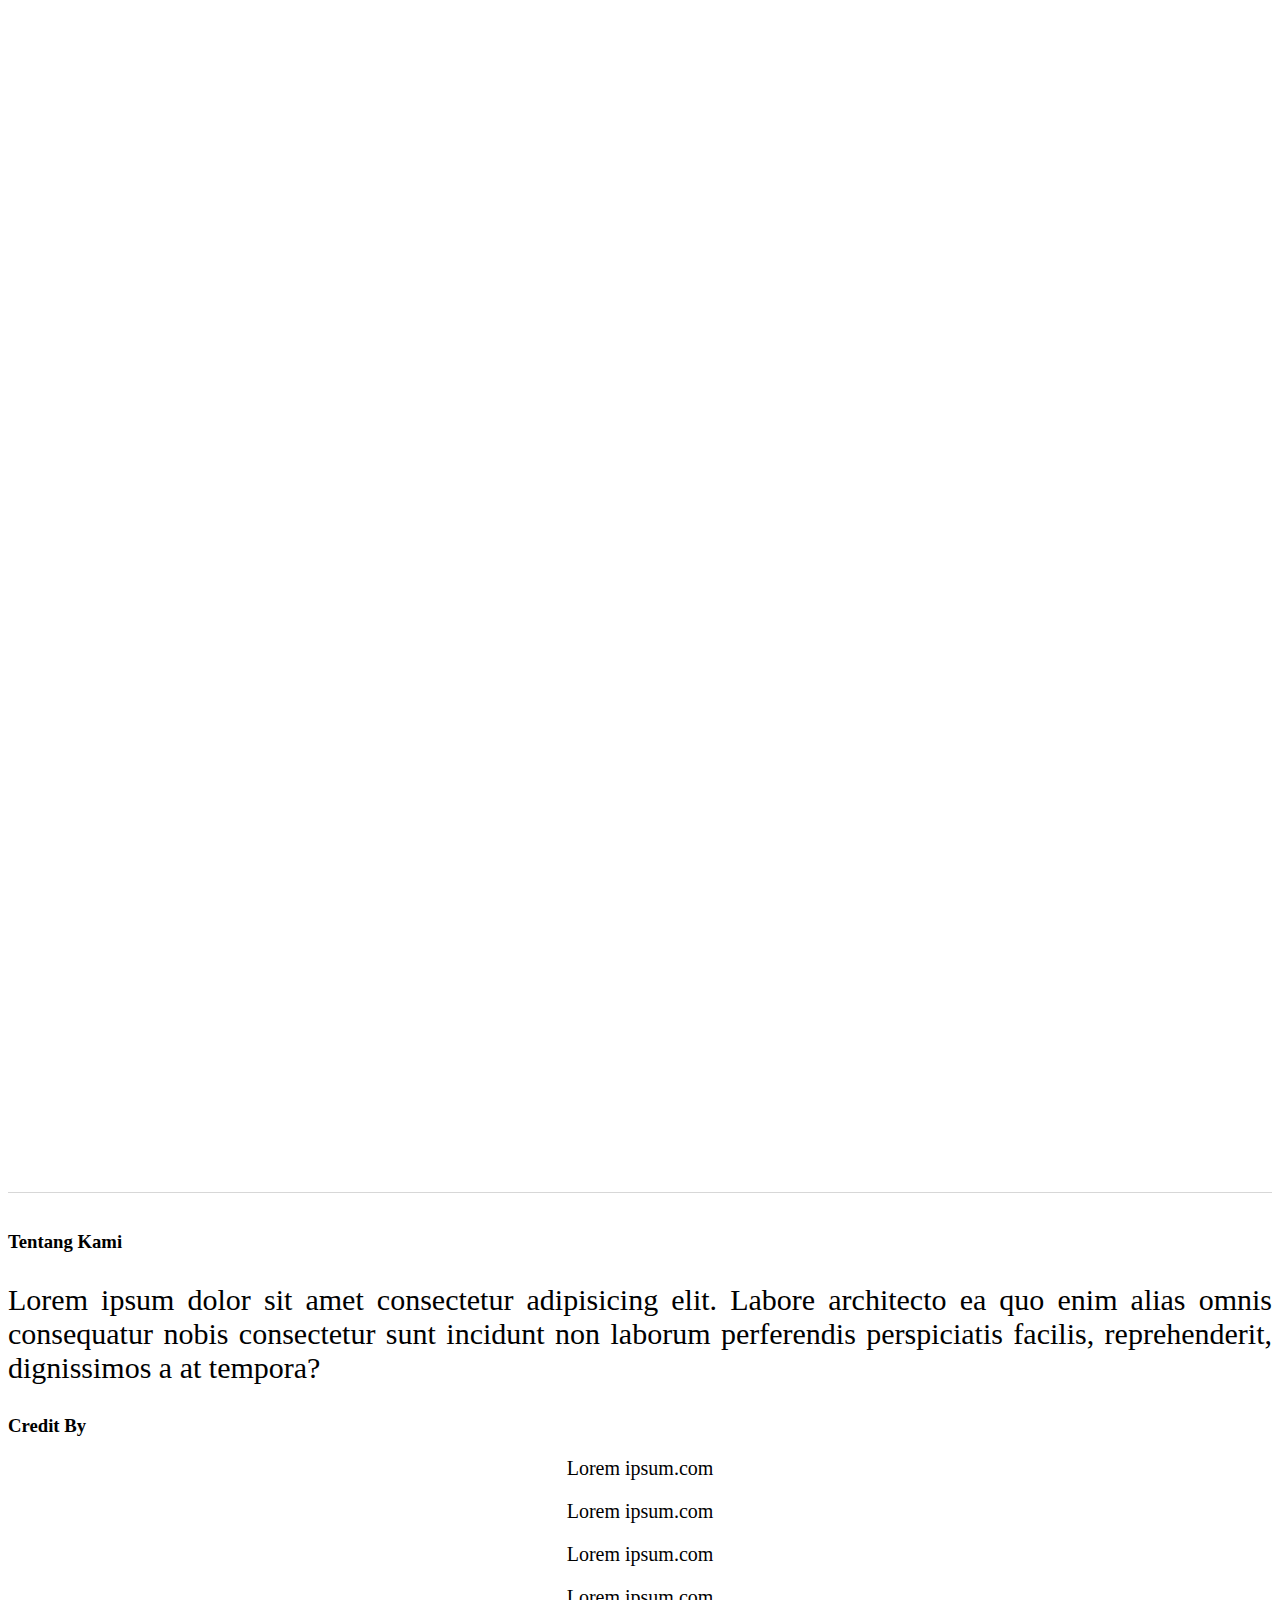
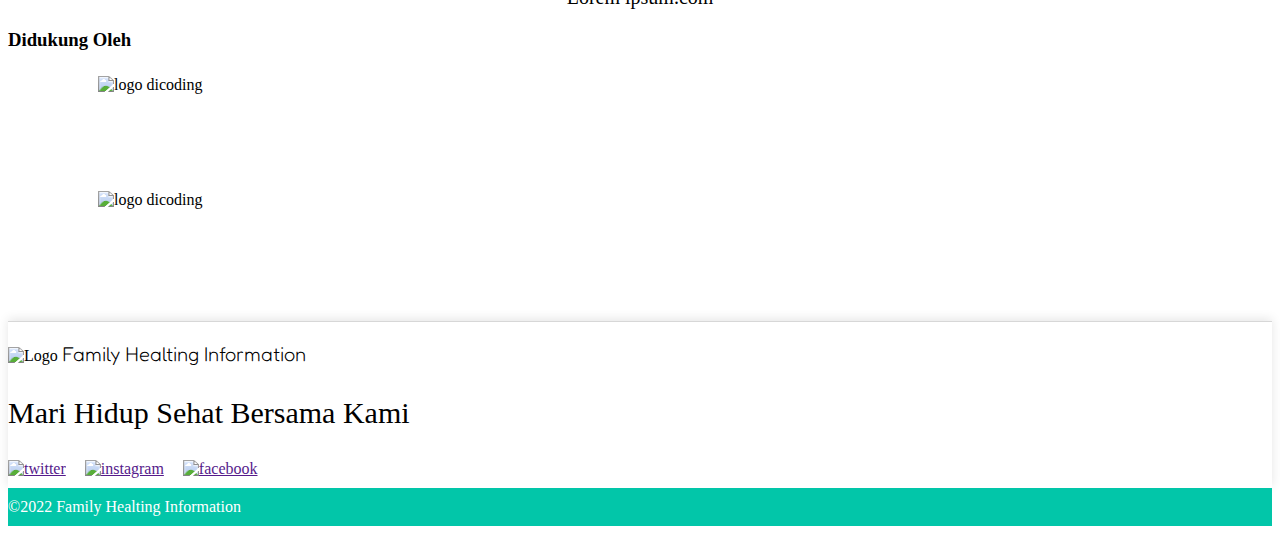
==== commit b3445638: "perbaikan di fitur layanan kesehatan" ====
--- a/index.html
+++ b/index.html
@@ -44,8 +44,8 @@
     </a>
     <ul class="dropdown-menu">
       <li><a class="dropdown-item" href="#">TES KESEHATAN LANSIA</a></li>
-      <li><a class="dropdown-item" href="page/mentalhealth.html">TES KESEHATAN MENTAL</a></li>
-      <li><a class="dropdown-item" href="page/bmi">TES BMI</a></li>
+      <li><a class="dropdown-item" href="#">TES KESEHATAN MENTAL</a></li>
+      <li><a class="dropdown-item" href="#">TES IBM</a></li>
     </ul>
     </li>
     <li class="nav-item dropdown">
@@ -85,11 +85,8 @@
         </div>
         <div class="col-lg-6 ">
           <h1 class="fw-bold mb-3 ">Family Healting Information</h1>
-          <p class="lead fs-4 ">Lorem ipsum dolor sit amet consectetur adipisicing elit. Amet exercitationem laudantium
-            numquam officiis facere nesciunt perspiciatis similique tempore, iusto, quia mollitia doloremque accusamus
-            pariatur, quos ut reiciendis repudiandae maiores dignissimos modi et voluptatum maxime? Obcaecati cumque
-            repellendus corporis similique nobis nam voluptatibus, quas repellat magnam accusamus asperiores impedit
-            harum laboriosam?</p>
+          <p class="lead fs-4 ">FHI (Family healthing Information) adalah website yang bertujuan untuk memberikan banyak informasi tentang kesehatan yang dibutuhkan oleh seluruh masyarakat di Indonesia dan informasi yang kami sajikan juga mudah untuk di pahami oleh orang awam. 
+            Nantinya terdapat juga fitur-fitur yang dapat dimanfaatkan oleh pengguna untuk terus dapat menjaga kesehatannya, Kami memilih tema ini karena masih banyak masyarakat yang kurang peduli dan teredukasi dalam menjaga kesehatannya.</p>
         </div>
       </div>
     </div>
@@ -98,32 +95,32 @@
     <div class="row mb-5">
       <h1>LAYANAN KESEHATAN</h1>
       <div class="col-md-3">
-        <div class="row g-0 border rounded  mb-5 shadow-sm   position-relative " id="featured-4">
-          <div class="col-auto d-none d-lg-block">
-            <img class="bd-placeholder-img " width="200" height="200" img src="asset/img/imb.jpg" role="img">
+        <div class="row g-0 border rounded  mb-5 shadow-sm  align-items-center text-center justify-content-center position-relative " id="featured-4">
+          <div class="col-12 d-none d-lg-block">
+            <img class="bd-placeholder-img  "width="200" height="200" img src="asset/img/imb.jpg" role="img">
           </div>
           <div class="col p-4  flex-column position-relative">
             <h3 class="mb-0">Test Body Mass Index</h3>
-            <p class="card-text mb-auto">Lorem ipsum dolor sit amet consectetur adipisicing elit. Sequi, facere.</p>
+            <p class="card-text text-justify mb-auto">Body Mass Index (BMI) adalah angka yang menjadi penilaian standar untuk menentukan apakah berat badan Anda tergolong normal, kurang, berlebih, atau obesitas.</p>
             <a href="page/bmi.html" class="btn btn-primary my-3"> Coba Test</a>
           </div>
         </div>
       </div>
       <div class="col-md-3">
-        <div class="row g-0 border rounded  shadow-sm h-md-200 position-relative">
-          <div class="col-auto d-none d-lg-block">
+        <div class="row g-0 border rounded justify-content-center text-center shadow-sm h-md-200 position-relative">
+          <div class="col-12 d-none d-lg-block">
             <img class="bd-placeholder-img" width="200" height="200" img src="asset/img/mental.webp" role="img">
           </div>
           <div class="col p-4 flex-column position-relative">
             <h3 class="mb-0">Test Kesehatan Mental</h3>
-            <p class="mb-auto">Lorem ipsum dolor, sit amet consectetur adipisicing elit. Non, nemo</p>
+            <p class="mb-auto">Tes kesehatan mental adalah suatu pengujian yang dilakukan untuk menguji fungsi pengetahuan atau kognitif seseorang. </p>
             <a href="page/mentalhealth.html" class="btn btn-primary my-3"> Coba Test</a>
           </div>
         </div>
       </div>
       <div class="col-md-3">
-        <div class="row g-0 border rounded  shadow-sm h-md-200 position-relative">
-          <div class="col-auto d-none d-lg-block">
+        <div class="row g-0 border rounded justify-content-center text-center align-items-center shadow-sm h-md-200 position-relative">
+          <div class="col-12 d-none d-lg-block">
             <img class="bd-placeholder-img" width="200" height="200" img src="asset/img/lansia.jpg" role="img">
           </div>
           <div class="col p-4 flex-column position-relative">
@@ -131,7 +128,6 @@
             <p class="mb-auto">Lorem ipsum dolor sit amet consectetur, adipisicing elit. Nobis, ut.</p>
             <a href="#" class="btn btn-primary my-3"> Coba Test</a>
           </div>
-
         </div>
       </div>
     </div>
@@ -245,29 +241,18 @@
       <div class="row">
         <div class="col-md-4 pt-3 text-center">
           <h3 class="pb-3">Tentang Kami</h3>
-          <p class="tentang-kami">FHI (Family healthing Information) adalah website yang bertujuan untuk memberikan
-            banyak
-            informasi tentang kesehatan yang dibutuhkan oleh seluruh masyarakat di Indonesia dan informasi yang kami
-            sajikan juga mudah untuk di pahami oleh orang awam.</p>
-        </div>
-        <div class="col-md-2 pt-lg-3 pt-5 text-center ">
-          <h3 class="pb-3">Contact me</h3>
-          <p class="contact">Gedung FHI, Jl. jembatan biru No.10, Bogor Pusat 15670</p>
-          <p class="contact pb-2"><span class="fw-bolder">Phone</span>: 085894440647 <span><span
-                class="fw-bolder">Email</span>: FHI@family.com</span>
-          </p>
-          <a class="sosmed" href=""><img src="./asset/img/twitter.png" class="img-fluid" alt="twitter"></a>
-          <a class="sosmed" href=""><img src="./asset/img/instagram.png" class="img-fluid" alt="instagram"></a>
-          <a class="sosmed" href=""><img src="./asset/img/facebook.png" class="img-fluid" alt="facebook"></a>
-        </div>
-        <div class="col-md-3 pt-lg-3 pt-5 text-center ">
+          <p class="lead">Lorem ipsum dolor sit amet consectetur adipisicing elit. Labore architecto ea quo
+            enim alias omnis consequatur nobis consectetur sunt incidunt non laborum perferendis perspiciatis facilis,
+            reprehenderit, dignissimos a at tempora?</p>
+        </div>
+        <div class="col-md-4 pt-3 text-center ">
           <h3 class="pb-3">Credit By</h3>
-          <p class="credit">halodoc.com</p>
-          <p class="credit">Lorem ipsum.com</p>
-          <p class="credit">Lorem ipsum.com</p>
-          <p class="credit">Lorem ipsum.com</p>
-        </div>
-        <div class="col-md-3 pt-lg-3 pt-5 text-center">
+          <p class="credit">Lorem ipsum.com</p>
+          <p class="credit">Lorem ipsum.com</p>
+          <p class="credit">Lorem ipsum.com</p>
+          <p class="credit">Lorem ipsum.com</p>
+        </div>
+        <div class="col-md-4 pt-3 text-center">
           <h3 class="pb-3">Didukung Oleh</h3>
           <img src="./asset/img/dicoding.png" alt="logo dicoding" class="Didukung">
           <img src="./asset/img/Kampus Merdeka.png" alt="logo dicoding" class="Didukung">
@@ -282,7 +267,7 @@
             <img src="asset/img/logo.png" alt="Logo" width="60" height="60">
             <span class="fhi">Family Healting Information</span>
           </div>
-          <div class="col-md-5 pt-2 ">
+          <div class="col-md-3 pt-2 ">
             <p class="lead text-center">Mari Hidup Sehat Bersama Kami </p>
           </div>
           <div class="col-md-3 pt-2 text-center ">
